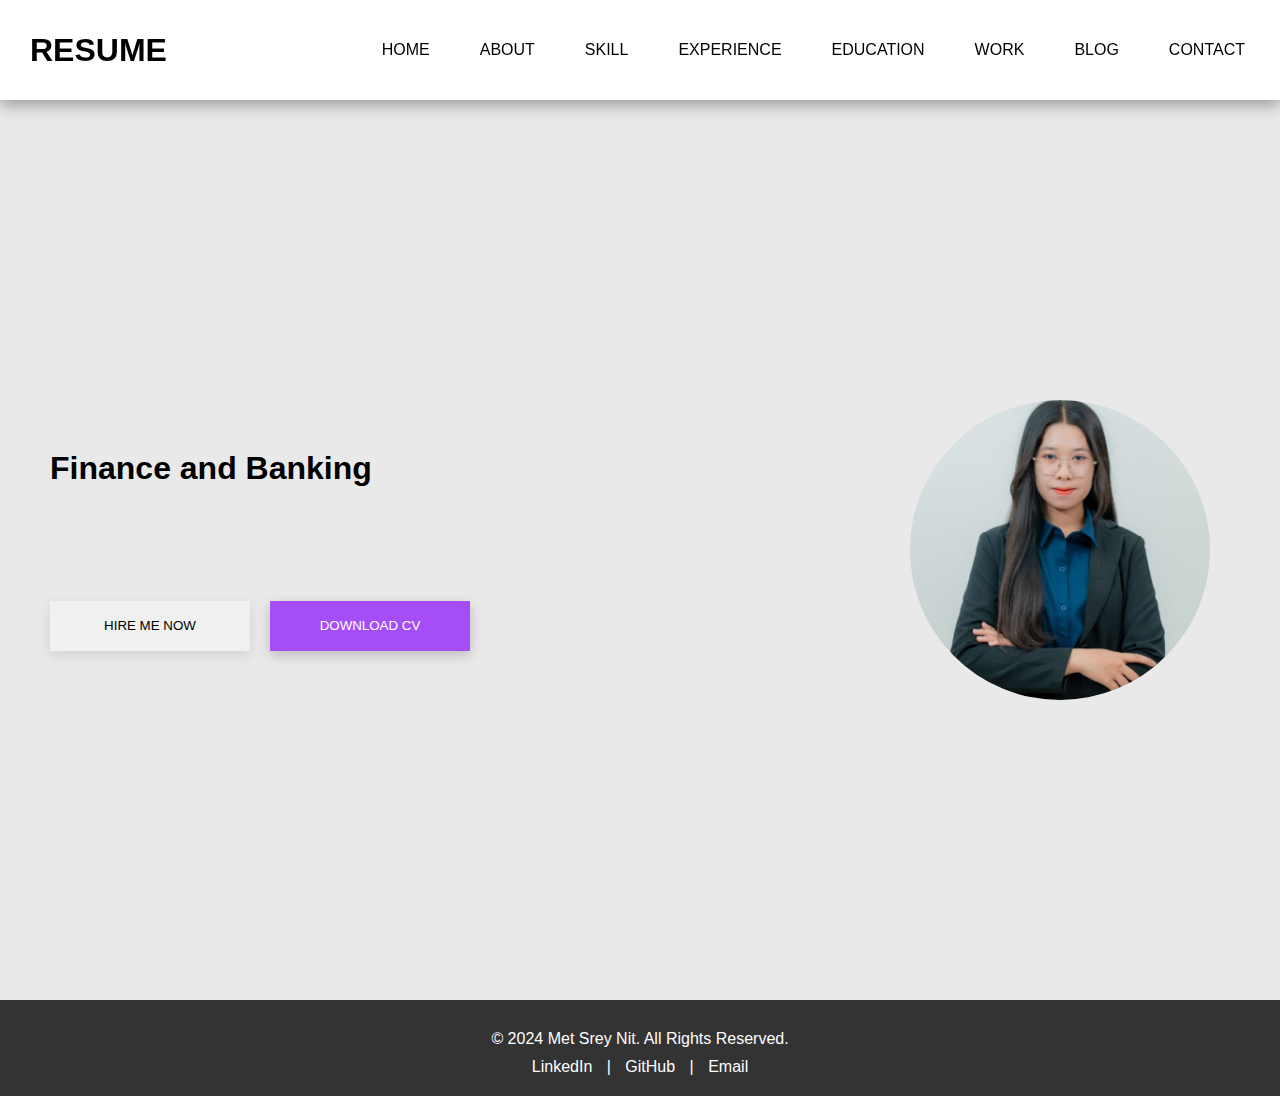
==== index.html @ fba0e5f8 "Update code" ====
<!DOCTYPE html>
<html lang="en">
  <head>
    <meta charset="UTF-8" />
    <meta name="viewport" content="width=device-width, initial-scale=1.0" />
    <title>Resume</title>
    <link rel="stylesheet" href="styles.css" />
    <link rel="stylesheet" href="Style/about.css" />
    <script src="https://code.jquery.com/jquery-3.6.0.min.js"></script>
  </head>
  <body>
    <div class="nav-bar">
      <h1>RESUME</h1>
      <!-- Menu Icon for Mobile -->
      <div class="menu-icon" id="menu-icon">&#9776;</div>
      <!-- Navbar List -->
      <ul class="nav-list">
        <li id="homelink">HOME</li>
        <li id="aboutlink">ABOUT</li>
        <li id="skilllink">SKILL</li>
        <li id="exlink">EXPERIENCE</li>
        <li id="edlink">EDUCATION</li>
        <li id="worklink">WORK</li>
        <li id="bloglink">BLOG</li>
        <li id="contactlink">CONTACT</li>
      </ul>
    </div>

    <div id="content"></div>

    <!-- Footer Container for dynamic loading -->
    <div id="footer-container"></div>

    <script src="index.js"></script>
  </body>
</html>
---- styles.css ----
/* Global Reset */
* {
  margin: 0;
  padding: 0;
  box-sizing: border-box;
}

/* Body */
body {
  font-family: Arial, sans-serif;
  background-color: #f4f4f4;
  display: flex;
  flex-direction: column;
  min-height: 100vh; /* Full viewport height */
}

/* Navbar */
.nav-bar {
  display: flex;
  align-items: center;
  justify-content: space-between;
  width: 100%;
  padding: 0 20px;
  height: 100px;
  background-color: #fff;
  box-shadow: rgba(0, 0, 0, 0.35) 0px 5px 15px;
  position: sticky;
  top: 0;
  z-index: 1000;
}

.nav-bar h1 {
  color: black;
  margin-left: 10px;
}

.menu-icon {
  display: block;
  font-size: 30px;
  cursor: pointer;
  position: absolute;
  left: 20px;
}

.nav-list {
  display: flex;
  gap: 20px;
  list-style: none;
}

.nav-list li {
  padding: 10px 15px;
  cursor: pointer;
  position: relative;
  color: black;
}

.nav-list li::after {
  content: "";
  position: absolute;
  background-color: hotpink;
  height: 3px;
  width: 0;
  left: 0;
  bottom: -5px;
  transition: width 0.3s ease;
}

.nav-list li:hover::after {
  width: 100%;
}

/* Menu Icon for Mobile */
.menu-icon {
  display: none;
  font-size: 30px;
  cursor: pointer;
  float: right;
}

/* Footer */
footer {
  background-color: #333;
  color: white;
  padding: 20px;
  text-align: center;
  width: 100%;
  position: sticky;
  bottom: 0;
  left: 0;
}

.footer-content {
  max-width: 1200px;
  margin: 0 auto;
}

footer p {
  margin: 10px 0;
}

.social-links a {
  color: white;
  text-decoration: none;
  margin: 0 10px;
}

.social-links a:hover {
  text-decoration: underline;
}

/* Home Section */
.home-body {
  width: 100vw;
  background-color: rgb(233, 233, 234);
  padding: 50px;
  display: flex;
  justify-content: center;
  align-items: center;
  flex-wrap: wrap;
  gap: 20px;
  height: 100vh;
}

/* Title Container */
.title-con {
  flex: 1;
  padding-right: 40px;
  display: flex;
  flex-direction: column;
  justify-content: center;
  gap: 20px;
}

/* h2 with Left to Right Animation */
h2 {
  font-size: 18px;
  line-height: 1.5;
  color: #555;
  opacity: 0; /* Start with opacity 0 for animation effect */
  animation: slideInFromLeft 2s ease-out forwards; /* Apply slideInFromLeft animation */
}

/* Keyframe Animation for Left to Right */
@keyframes slideInFromLeft {
  from {
    opacity: 0;
    transform: translateX(-100%); /* Start from off-screen to the left */
  }
  to {
    opacity: 1;
    transform: translateX(0); /* End at the original position */
  }
}

.btn-con {
  display: flex;
  gap: 20px;
  margin-top: 20px;
}

#btn-hire,
#btn-download {
  width: 200px;
  height: 50px;
  box-shadow: rgba(0, 0, 0, 0.1) 0px 4px 12px;
  border: none;
  cursor: pointer;
}

#btn-hire {
  background-color: #f0f0f0;
}

#btn-download {
  background-color: rgb(165, 78, 247);
  color: white;
}

/* Image Container */
.img-con {
  width: 300px;
  height: 300px;
  overflow: hidden;
  border-radius: 50%;
  flex-shrink: 0;
  animation: zoomInOut 3s ease-in-out infinite; /* Apply zoomInOut animation */
}

/* Image Zoom-in and Zoom-out Animation */
@keyframes zoomInOut {
  0% {
    transform: scale(1); /* Normal size */
  }
  50% {
    transform: scale(1.2); /* Zoom in to 1.2 times the original size */
  }
  100% {
    transform: scale(1); /* Zoom back to normal size */
  }
}

.img-con > img {
  width: 100%;
  height: 100%;
  object-fit: cover;
}

/* Clearfix */
.home-body::after {
  content: "";
  display: block;
  clear: both;
}

/* Responsive Design */
@media (max-width: 1024px) {
  .menu-icon {
    display: block;
  }

  .nav-list {
    display: none;
    flex-direction: column;
    position: absolute;
    top: 100px;
    width: 100%;
    background-color: white;
    box-shadow: rgba(0, 0, 0, 0.35) 0px 5px 15px;
  }

  .nav-list.show {
    display: flex;
  }

  .nav-list li {
    padding: 15px;
    width: 100%;
    text-align: center;
  }

  .home-body {
    flex-direction: column;
    padding: 20px;
  }

  .title-con {
    width: 100%;
    text-align: center;
  }

  .img-con {
    margin-top: 20px;
    width: 200px;
    height: 200px;
  }

  #btn-hire,
  #btn-download {
    width: 180px;
    height: 45px;
  }
}

/* Adjustments for screen 430px width */
@media (max-width: 430px) {
  .nav-bar {
    flex-direction: column;
    align-items: center;
    padding: 10px;
  }

  .nav-list {
    flex-direction: column;
    align-items: center;
    gap: 15px;
    display: none;
  }

  .home-body {
    flex-direction: column;
    padding: 15px;
    display: flex;
    justify-content: center;
    align-items: center;
    width: 100vw;
  }

  .title-con {
    width: 100%;
    text-align: center;
    margin-bottom: 20px;
  }

  .img-con {
    margin-top: 20px;
    width: 150px;
    height: 150px;
  }

  .btn-con {
    display: flex;
    gap: 20px;
    margin-top: 20px;
    width: 100%;
    justify-content: center;
  }

  #btn-hire,
  #btn-download {
    width: 150px;
    height: 40px;
  }

  h1 {
    font-size: 24px;
  }

  h2 {
    font-size: 12px;
  }

  .nav-list li::after {
    display: none;
  }
}

/* About Section */
.about-body {
  width: 100vw;
  background-color: rgb(58, 58, 153);
  display: flex;
  justify-content: center;
  align-items: center;
  padding: 20px;
  box-sizing: border-box;
  margin: 10px;
}

.img-nit {
  width: 500px;
  height: 500px;
  overflow: hidden;
  display: flex;
  justify-content: center;
  align-items: center;
  margin: 30px;
}

.img-nit > img {
  width: 100%;
  height: 100%;
  object-fit: cover;
}
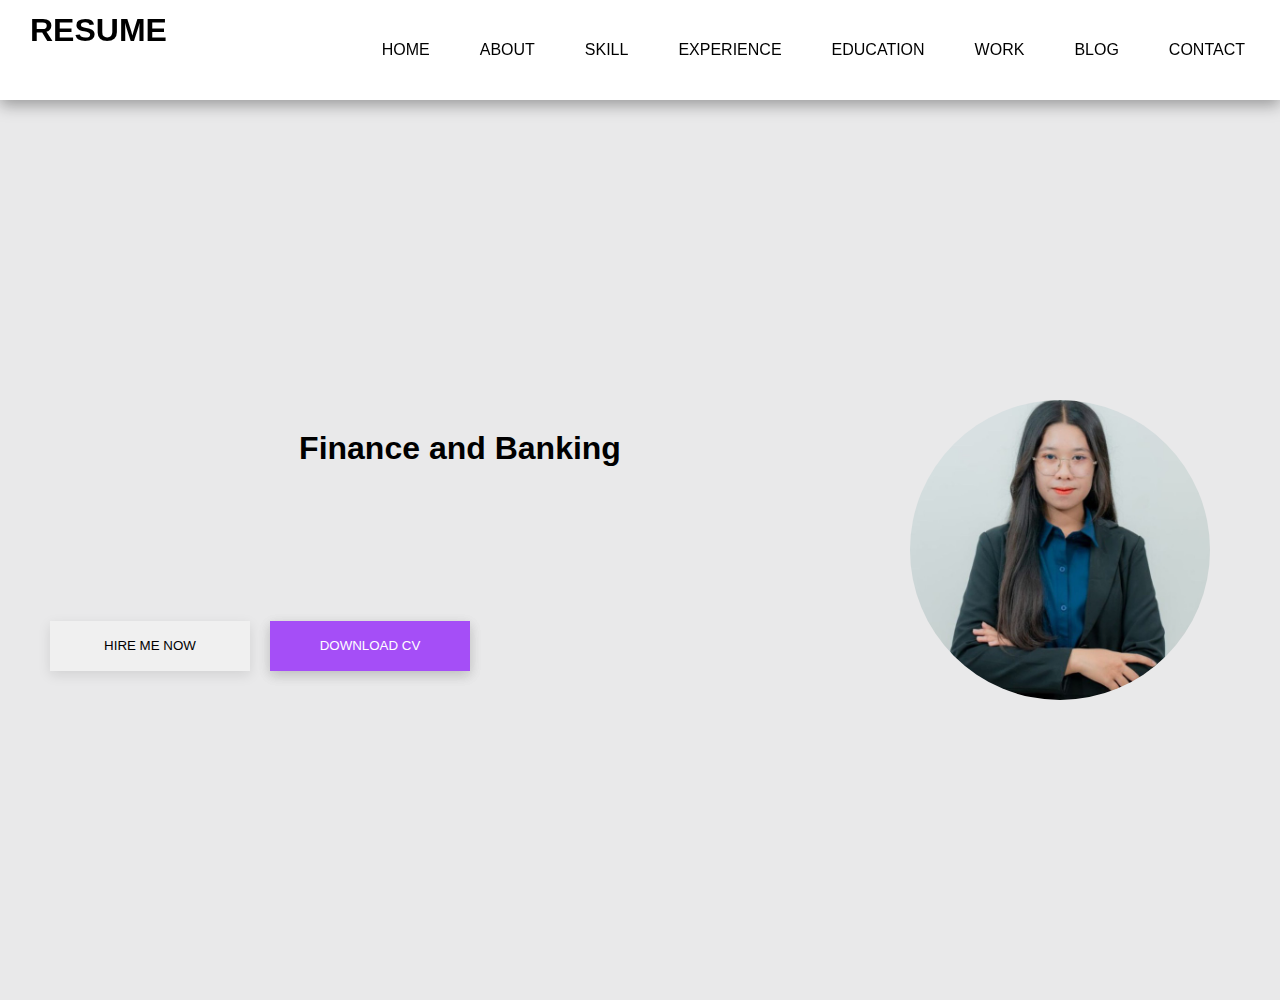
==== commit d0d7d7f7: "New CSS" ====
--- a/index.html
+++ b/index.html
@@ -6,6 +6,7 @@
     <title>Resume</title>
     <link rel="stylesheet" href="styles.css" />
     <link rel="stylesheet" href="Style/about.css" />
+    <link rel="stylesheet" href="Style/skill.css" />
     <script src="https://code.jquery.com/jquery-3.6.0.min.js"></script>
   </head>
   <body>
--- a/styles.css
+++ b/styles.css
@@ -28,26 +28,7 @@
   top: 0;
   z-index: 1000;
 }
-
-.nav-bar h1 {
-  color: black;
-  margin-left: 10px;
-}
-
-.menu-icon {
-  display: block;
-  font-size: 30px;
-  cursor: pointer;
-  position: absolute;
-  left: 20px;
-}
-
-.nav-list {
-  display: flex;
-  gap: 20px;
-  list-style: none;
-}
-
+/* Active and Hover Link Underline */
 .nav-list li {
   padding: 10px 15px;
   cursor: pointer;
@@ -66,16 +47,55 @@
   transition: width 0.3s ease;
 }
 
+/* Hover Effect */
 .nav-list li:hover::after {
   width: 100%;
 }
 
-/* Menu Icon for Mobile */
+/* Active Link - keeps underline visible */
+.nav-list li.active::after {
+  width: 100%;
+}
+
+.nav-bar h1 {
+  color: black;
+  margin-left: 10px;
+}
+
 .menu-icon {
   display: none;
   font-size: 30px;
   cursor: pointer;
-  float: right;
+  position: absolute;
+  left: 20px;
+}
+
+.nav-list {
+  display: flex;
+  gap: 20px;
+  list-style: none;
+}
+
+.nav-list li {
+  padding: 10px 15px;
+  cursor: pointer;
+  position: relative;
+  color: black;
+}
+
+.nav-list li::after {
+  content: "";
+  position: absolute;
+  background-color: hotpink;
+  height: 3px;
+  width: 0;
+  left: 0;
+  bottom: -5px;
+  transition: width 0.3s ease;
+}
+
+.nav-list li:hover::after {
+  width: 100%;
 }
 
 /* Footer */
@@ -117,12 +137,15 @@
   display: flex;
   justify-content: center;
   align-items: center;
-  flex-wrap: wrap;
   gap: 20px;
-  height: 100vh;
-}
-
-/* Title Container */
+  min-height: 100vh; /* Ensure full height of viewport */
+}
+
+.body-con {
+  display: flex;
+  flex-direction: row; /* Default direction for larger screens */
+}
+
 .title-con {
   flex: 1;
   padding-right: 40px;
@@ -132,24 +155,22 @@
   gap: 20px;
 }
 
-/* h2 with Left to Right Animation */
 h2 {
   font-size: 18px;
   line-height: 1.5;
   color: #555;
-  opacity: 0; /* Start with opacity 0 for animation effect */
-  animation: slideInFromLeft 2s ease-out forwards; /* Apply slideInFromLeft animation */
-}
-
-/* Keyframe Animation for Left to Right */
+  opacity: 0;
+  animation: slideInFromLeft 2s ease-out forwards;
+}
+
 @keyframes slideInFromLeft {
   from {
     opacity: 0;
-    transform: translateX(-100%); /* Start from off-screen to the left */
+    transform: translateX(-100%);
   }
   to {
     opacity: 1;
-    transform: translateX(0); /* End at the original position */
+    transform: translateX(0);
   }
 }
 
@@ -177,26 +198,24 @@
   color: white;
 }
 
-/* Image Container */
 .img-con {
   width: 300px;
   height: 300px;
   overflow: hidden;
   border-radius: 50%;
   flex-shrink: 0;
-  animation: zoomInOut 3s ease-in-out infinite; /* Apply zoomInOut animation */
-}
-
-/* Image Zoom-in and Zoom-out Animation */
+  animation: zoomInOut 3s ease-in-out infinite;
+}
+
 @keyframes zoomInOut {
   0% {
-    transform: scale(1); /* Normal size */
+    transform: scale(1);
   }
   50% {
-    transform: scale(1.2); /* Zoom in to 1.2 times the original size */
+    transform: scale(1.2);
   }
   100% {
-    transform: scale(1); /* Zoom back to normal size */
+    transform: scale(1);
   }
 }
 
@@ -215,6 +234,7 @@
 
 /* Responsive Design */
 @media (max-width: 1024px) {
+  /* Navbar for smaller screens */
   .menu-icon {
     display: block;
   }
@@ -244,15 +264,15 @@
     padding: 20px;
   }
 
-  .title-con {
-    width: 100%;
-    text-align: center;
+  .body-con {
+    flex-direction: column-reverse;
   }
 
   .img-con {
-    margin-top: 20px;
-    width: 200px;
-    height: 200px;
+    width: 250px;
+    height: 250px;
+    margin-left: 30px;
+    margin-bottom: 50px;
   }
 
   #btn-hire,
@@ -262,7 +282,37 @@
   }
 }
 
-/* Adjustments for screen 430px width */
+@media (max-width: 768px) {
+  .home-body {
+    padding: 10px;
+  }
+
+  .title-con {
+    width: 100%;
+    text-align: center;
+  }
+
+  .btn-con {
+    width: 100%;
+    justify-content: center;
+  }
+
+  .img-con {
+    width: 200px;
+    height: 200px;
+  }
+
+  h2 {
+    font-size: 16px;
+  }
+
+  #btn-hire,
+  #btn-download {
+    width: 160px;
+    height: 40px;
+  }
+}
+
 @media (max-width: 430px) {
   .nav-bar {
     flex-direction: column;
@@ -279,23 +329,30 @@
 
   .home-body {
     flex-direction: column;
-    padding: 15px;
-    display: flex;
     justify-content: center;
     align-items: center;
     width: 100vw;
   }
 
+  .body-con {
+    flex-direction: column-reverse;
+  }
+
   .title-con {
-    width: 100%;
+    width: 100vw;
     text-align: center;
     margin-bottom: 20px;
+    display: flex;
+    justify-content: center;
+    padding: 10px;
   }
 
   .img-con {
-    margin-top: 20px;
-    width: 150px;
-    height: 150px;
+    width: 250px;
+    height: 250px;
+    margin-left: auto;
+    margin-right: auto;
+    margin-bottom: 50px;
   }
 
   .btn-con {
@@ -325,30 +382,10 @@
   }
 }
 
-/* About Section */
-.about-body {
-  width: 100vw;
-  background-color: rgb(58, 58, 153);
-  display: flex;
-  justify-content: center;
-  align-items: center;
-  padding: 20px;
-  box-sizing: border-box;
-  margin: 10px;
-}
-
-.img-nit {
-  width: 500px;
-  height: 500px;
-  overflow: hidden;
-  display: flex;
-  justify-content: center;
-  align-items: center;
-  margin: 30px;
-}
-
-.img-nit > img {
-  width: 100%;
-  height: 100%;
-  object-fit: cover;
-}
+/* Smooth Scroll */
+html {
+  scroll-behavior: smooth;
+}
+/* ABout */
+
+/* End */
--- a/Style/about.css
+++ b/Style/about.css
@@ -0,0 +1,208 @@
+.about-body {
+  width: 100%;
+  background-color: rgb(233, 233, 234);
+  min-height: 100vh;
+  padding: 10px; /* Adds padding for better spacing on mobile */
+}
+
+.content-about {
+  width: 100%;
+  display: grid;
+  grid-template-columns: repeat(2, 1fr);
+  padding: 10px;
+  gap: 10px;
+}
+#nit-dob {
+  display: none;
+}
+.img-nit {
+  width: 100%;
+  max-width: 500px; /* Limits image width on larger screens */
+  height: auto; /* Maintains aspect ratio */
+}
+
+.img-nit > img {
+  width: 100%;
+  height: 100%;
+  object-fit: cover;
+  border-radius: 10px;
+}
+
+.Info-content {
+  display: flex;
+  flex-direction: column;
+  width: 100%;
+}
+
+.title-about,
+.title-bar {
+  font-size: 1rem; /* Relative font size for better scaling */
+}
+
+.title-bar {
+  width: 100%;
+  display: flex;
+  height: 100px;
+  justify-content: center;
+  align-items: center;
+  text-align: center;
+  gap: 5px;
+}
+.title-bar > span {
+  width: 200px;
+}
+.line {
+  width: 50%; /* Flexible width */
+  max-width: 200px;
+  height: 5px;
+  background-color: black;
+}
+
+.content-bar {
+  width: 100%;
+  padding: 10px;
+  gap: 10px;
+  display: flex;
+  flex-direction: column;
+  /* background-color: pink; */
+  justify-content: center;
+}
+
+.con-detail {
+  display: flex;
+  justify-content: center;
+  width: 100%;
+  /* background-color: aqua; */
+}
+
+.sign {
+  width: 50%;
+  max-width: 100px;
+  text-align: center;
+}
+
+.title-name {
+  width: 50%;
+  max-width: 300px;
+}
+
+.title-detail {
+  width: 100%;
+}
+.year-color {
+  color: #1fcce7;
+}
+.my-work {
+  width: 100%;
+  /* background-color: yellow; */
+}
+.title-work {
+  text-align: center;
+  font-size: 2rem;
+  margin-top: 15px;
+  margin-bottom: 15px;
+}
+.con-image {
+  width: 100%;
+  /* background-color: aqua; */
+  height: 100%;
+  display: grid;
+  grid-template-columns: repeat(3, 1fr);
+  justify-content: center;
+  gap: 5px;
+  margin-bottom: 10px;
+}
+.box {
+  width: 100%;
+  height: 400px;
+  /* background-color: #1fcce7; */
+}
+.box {
+  position: relative;
+  overflow: hidden;
+  border-radius: 30px;
+}
+
+.box::after {
+  content: "";
+  position: absolute;
+  top: 50%;
+  left: 50%;
+  width: 200%;
+  height: 200%;
+  background: rgba(255, 255, 255, 0.3);
+  border-radius: 50%;
+  transform: translate(-50%, -50%) scale(0);
+  transition: transform 0.4s ease;
+}
+
+.box:hover::after {
+  transform: translate(-50%, -50%) scale(1);
+}
+
+.box > img {
+  width: 100%;
+  height: 100%;
+  object-fit: fill;
+}
+
+@media (max-width: 740px) {
+  .content-about {
+    display: flex;
+    flex-direction: column;
+  }
+
+  .img-nit {
+    width: 100%;
+    max-width: 300px;
+    height: auto;
+    margin-left: auto;
+    margin-right: auto;
+  }
+  #nit-stand {
+    display: none;
+  }
+  #nit-dob {
+    display: block;
+  }
+
+  .title-about,
+  .title-bar {
+    font-size: 12px;
+    text-align: center;
+  }
+
+  #detail-about {
+    font-size: 0.9rem;
+  }
+
+  .title-name,
+  .title-detail {
+    font-size: 0.8rem;
+    width: 100%;
+  }
+
+  .line {
+    width: 50%;
+    max-width: 100px;
+    height: 2px;
+  }
+
+  .con-detail {
+    width: 100%;
+    flex-direction: row;
+    align-items: flex-start;
+  }
+  .con-image {
+    display: flex;
+    flex-direction: column;
+    gap: 20px;
+  }
+  .box {
+    width: 100%;
+    height: 350px;
+  }
+  .box::after {
+    display: none;
+  }
+}
--- a/Style/skill.css
+++ b/Style/skill.css
@@ -0,0 +1,122 @@
+/* Reset some default styles */
+body {
+  font-family: Arial, sans-serif;
+  margin: 0;
+  padding: 0;
+  background-color: #f4f4f4;
+}
+
+.container {
+  width: 80%;
+  margin: 50px auto;
+}
+
+h1 {
+  text-align: center;
+  margin-bottom: 40px;
+}
+
+.section-title {
+  font-size: 24px;
+  font-weight: bold;
+  margin-bottom: 20px;
+  color: #333;
+}
+
+.skills-container {
+  display: grid;
+  grid-template-columns: repeat(2, 1fr); /* Two columns */
+  gap: 30px;
+  margin-bottom: 40px;
+}
+
+.skill-section {
+  background-color: #fff;
+  padding: 20px;
+  border-radius: 10px;
+  box-shadow: 0 4px 8px rgba(0, 0, 0, 0.1);
+}
+
+.skill-label {
+  font-size: 18px;
+  font-weight: bold;
+}
+
+.progress {
+  width: 100%;
+  background-color: #e0e0e0;
+  border-radius: 10px;
+  overflow: hidden;
+}
+
+.progress-bar {
+  height: 25px;
+  text-align: center;
+  line-height: 25px;
+  color: white;
+  font-weight: bold;
+  width: 0%; /* Initially set to 0% */
+  transition: width 1s ease-out; /* Smooth transition for the progress */
+}
+
+/* Microsoft Office Skills */
+.word {
+  background-color: #2c5894;
+}
+
+.excel {
+  background-color: #17a676;
+}
+
+.powerpoint {
+  background-color: #d9534f;
+}
+
+/* Soft Skills */
+.communication {
+  background-color: #5bc0de;
+}
+
+.teamwork {
+  background-color: #f0ad4e;
+}
+
+.problem-solving {
+  background-color: #d9534f;
+}
+
+/* Languages */
+.khmer {
+  background-color: #ff5722;
+}
+
+.english {
+  background-color: #3f51b5;
+}
+
+/* Responsive Styles with max-width: 740px */
+@media (max-width: 740px) {
+  .skills-container {
+    grid-template-columns: 1fr; /* Stack skills in a single column */
+  }
+
+  .section-title {
+    font-size: 20px; /* Adjust font size of section title */
+  }
+
+  .skill-label {
+    font-size: 16px; /* Adjust skill label font size */
+  }
+
+  .container {
+    width: 90%; /* Make the container 90% width on smaller screens */
+  }
+
+  h1 {
+    font-size: 28px; /* Adjust font size of the heading */
+  }
+
+  .progress-bar {
+    height: 20px; /* Smaller progress bar height */
+  }
+}
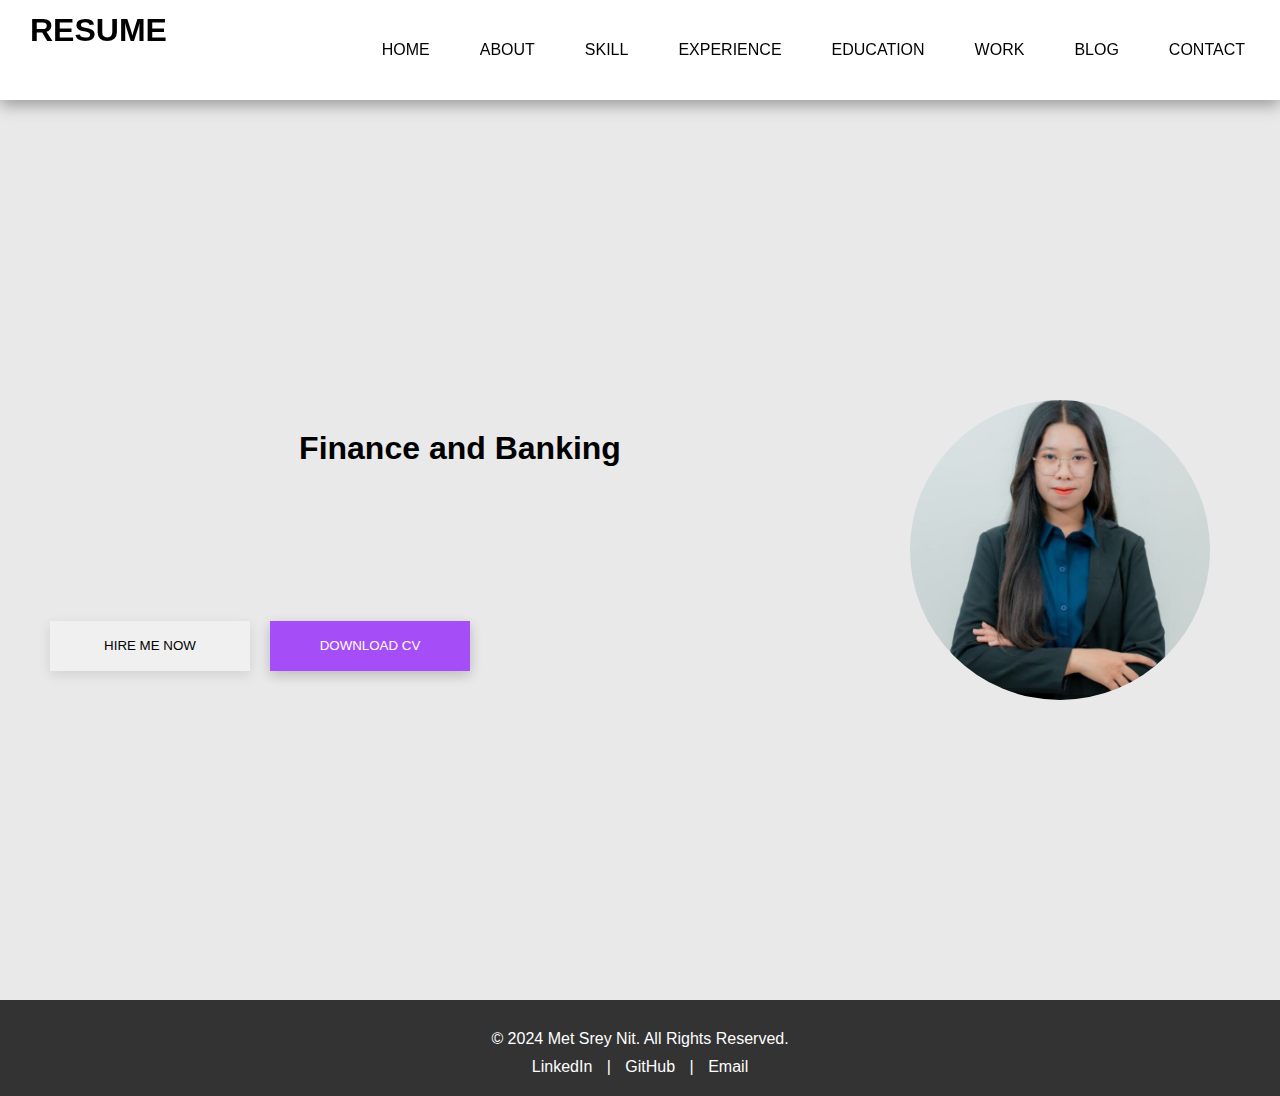
==== commit c5de5ca9: "Experience Work" ====
--- a/index.html
+++ b/index.html
@@ -7,6 +7,7 @@
     <link rel="stylesheet" href="styles.css" />
     <link rel="stylesheet" href="Style/about.css" />
     <link rel="stylesheet" href="Style/skill.css" />
+    <link rel="stylesheet" href="Style/experience.css" />
     <script src="https://code.jquery.com/jquery-3.6.0.min.js"></script>
   </head>
   <body>
--- a/Style/experience.css
+++ b/Style/experience.css
@@ -0,0 +1,119 @@
+.body-exper {
+  width: 100%;
+  padding: 20px;
+  min-height: 100vh;
+}
+
+header h1 {
+  text-align: center;
+  color: #333;
+  margin-bottom: 20px;
+  font-size: 32px;
+  overflow: hidden;
+  white-space: nowrap;
+  border-right: 2px solid #333;
+  animation: typewriter 3s steps(15) 1s forwards, blink 0.5s step-end infinite;
+}
+
+@keyframes typewriter {
+  from {
+    width: 0;
+  }
+  to {
+    width: 100%;
+  }
+}
+
+@keyframes blink {
+  50% {
+    border-color: transparent;
+  }
+}
+
+/* Experience Grid */
+.experience-grid {
+  display: grid;
+  grid-template-columns: repeat(2, 1fr);
+  gap: 20px;
+  margin-top: 50px;
+}
+
+.experience {
+  background: #fff;
+  border: 1px solid #ddd;
+  border-radius: 8px;
+  padding: 20px;
+  box-shadow: 0 2px 5px rgba(0, 0, 0, 0.1);
+  transition: transform 0.3s, box-shadow 0.3s;
+  display: flex;
+  flex-direction: column;
+  justify-content: space-between;
+}
+
+.experience:hover {
+  transform: translateY(-5px);
+  box-shadow: 0 4px 10px rgba(0, 0, 0, 0.2);
+}
+
+.work-place {
+  font-size: 18px;
+  font-weight: bold;
+  color: #555;
+}
+
+.date-work {
+  font-size: 14px;
+  color: #888;
+  margin-left: 10px;
+}
+
+.list-point {
+  margin: 5px 0;
+  font-size: 16px;
+  color: #555;
+}
+
+.experience p {
+  font-size: 14px;
+  color: #666;
+  margin-top: 10px;
+}
+
+.experience-img {
+  width: 100%;
+  height: 150px;
+  object-fit: fill;
+  border-radius: 6px;
+  margin-top: 10px;
+}
+
+/* Responsive Design */
+@media (max-width: 768px) {
+  .experience-grid {
+    grid-template-columns: 1fr;
+  }
+
+  header h1 {
+    font-size: 24px;
+  }
+
+  .work-place {
+    font-size: 16px;
+  }
+
+  .date-work {
+    font-size: 12px;
+  }
+
+  .list-point {
+    font-size: 14px;
+  }
+
+  .experience p {
+    font-size: 12px;
+  }
+
+  .experience-img {
+    height: 120px;
+  }
+}
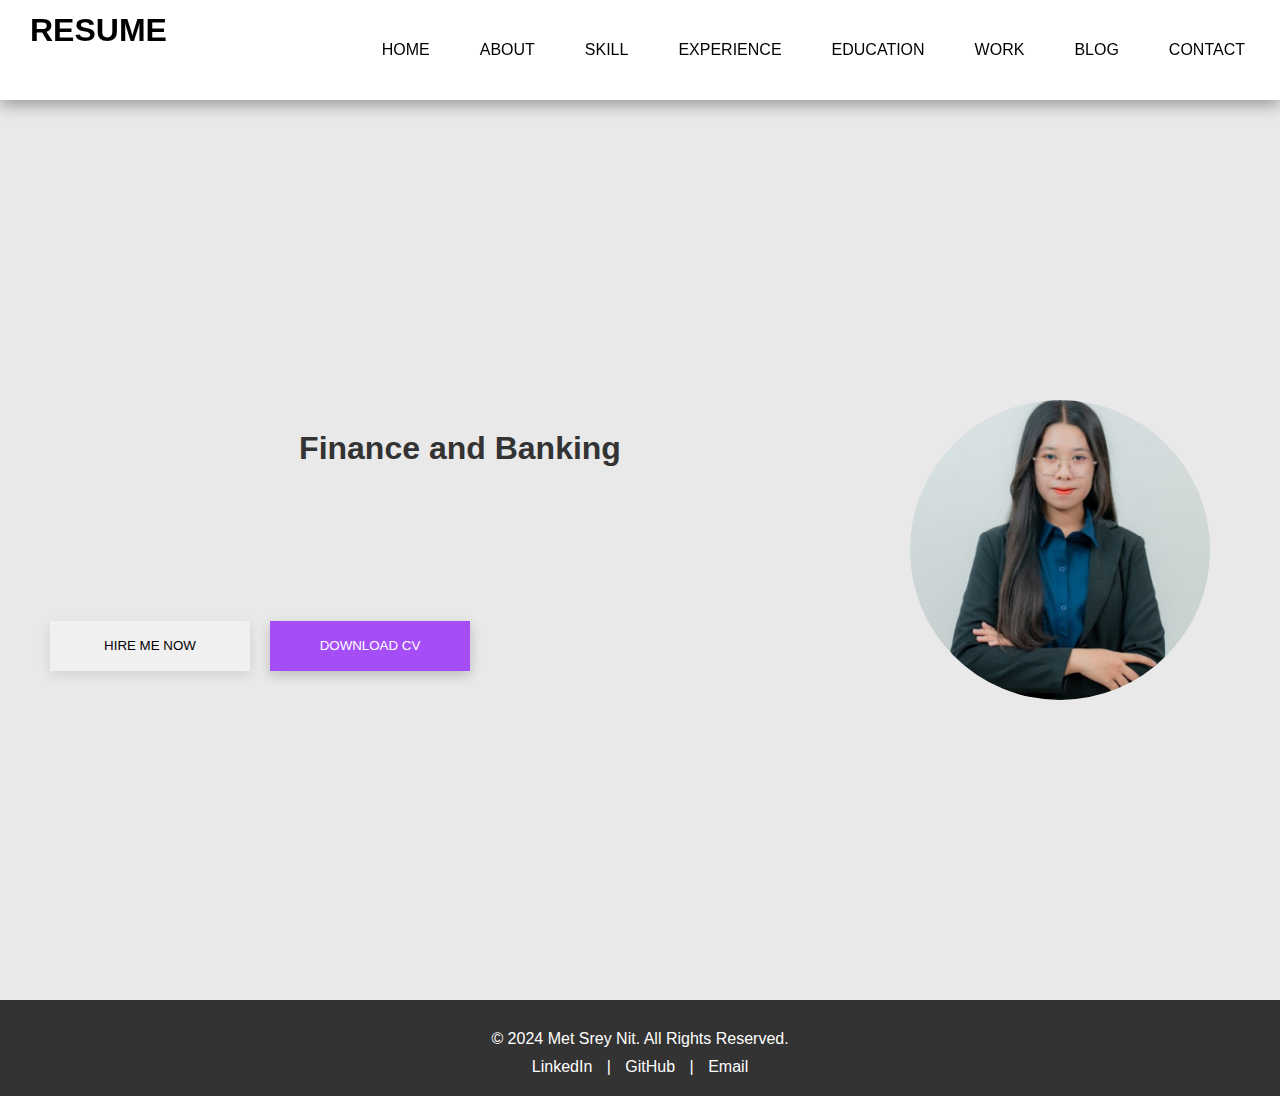
==== commit 56312e11: "Contact" ====
--- a/index.html
+++ b/index.html
@@ -8,8 +8,17 @@
     <link rel="stylesheet" href="Style/about.css" />
     <link rel="stylesheet" href="Style/skill.css" />
     <link rel="stylesheet" href="Style/experience.css" />
+    <link rel="stylesheet" href="Style/education.css" />
+    <link rel="stylesheet" href="Style/work.css" />
+    <link rel="stylesheet" href="Style/blog.css" />
+    <link rel="stylesheet" href="Style/contact.css" />
     <script src="https://code.jquery.com/jquery-3.6.0.min.js"></script>
+    <link
+      href="https://cdnjs.cloudflare.com/ajax/libs/font-awesome/6.0.0-beta3/css/all.min.css"
+      rel="stylesheet"
+    />
   </head>
+
   <body>
     <div class="nav-bar">
       <h1>RESUME</h1>
--- a/Style/skill.css
+++ b/Style/skill.css
@@ -1,11 +1,3 @@
-/* Reset some default styles */
-body {
-  font-family: Arial, sans-serif;
-  margin: 0;
-  padding: 0;
-  background-color: #f4f4f4;
-}
-
 .container {
   width: 80%;
   margin: 50px auto;
--- a/Style/education.css
+++ b/Style/education.css
@@ -0,0 +1,162 @@
+/* General styles */
+#my-edu {
+  text-align: center;
+  color: #333;
+  margin: 20px 0;
+  font-size: 36px;
+  animation: fadeIn 2s ease-in-out;
+}
+
+.education-container {
+  padding: 20px;
+  width: 80%;
+  margin: 0 auto;
+}
+
+/* Timeline styles */
+.education-timeline {
+  position: relative;
+  margin: 40px 0;
+  padding-left: 20px;
+  border-left: 3px solid #0078d7;
+}
+
+.education-item {
+  position: relative;
+  margin-bottom: 40px;
+  display: flex;
+  align-items: flex-start;
+  gap: 20px;
+}
+
+.education-item:last-child {
+  margin-bottom: 0;
+}
+
+.circle {
+  position: absolute;
+  left: -12px;
+  top: 20px;
+  width: 20px;
+  height: 20px;
+  background-color: #0078d7;
+  border-radius: 50%;
+  animation: bounceIn 1s ease-in-out;
+  margin: 10px;
+}
+
+.content {
+  margin-left: 40px;
+  flex: 1;
+  padding: 10px; /* Added padding to give space around content */
+}
+
+.content h2 {
+  font-size: 20px;
+  color: #333;
+  margin-bottom: 10px; /* Space between title and paragraph */
+}
+
+.content p {
+  font-size: 16px;
+  color: #555;
+  margin-bottom: 5px; /* Space between paragraphs */
+}
+
+.content span {
+  display: block;
+  margin-top: 5px;
+  font-size: 14px;
+  color: #777;
+}
+
+/* Image styles */
+.image {
+  flex: 1;
+  display: flex;
+  justify-content: center;
+  align-items: center;
+}
+
+.image img {
+  width: 100%;
+  max-width: 150px;
+  border-radius: 10px;
+  object-fit: cover;
+  box-shadow: rgba(0, 0, 0, 0.2) 0px 4px 6px;
+  margin-bottom: 10px; /* Space below image */
+}
+
+/* Animations */
+@keyframes fadeIn {
+  from {
+    opacity: 0;
+    transform: translateY(-20px);
+  }
+  to {
+    opacity: 1;
+    transform: translateY(0);
+  }
+}
+
+@keyframes bounceIn {
+  0%,
+  100% {
+    transform: scale(1);
+  }
+  50% {
+    transform: scale(1.2);
+  }
+}
+
+/* Responsive Design */
+@media (max-width: 740px) {
+  #my-edu {
+    font-size: 1rem; /* Adjust font size for smaller screens */
+  }
+
+  .education-container {
+    width: 100%; /* Make container width more flexible */
+  }
+
+  .education-item {
+    flex-direction: column;
+    align-items: center;
+    gap: 20px; /* Reduce gap between items */
+  }
+
+  .content {
+    text-align: center;
+    margin-left: 0;
+    padding: 15px;
+  }
+  .content > h2 {
+    font-size: 12px;
+  }
+  .content > p {
+    font-size: 10px;
+  }
+  .content > span {
+    font-size: 8px;
+  }
+
+  .image img {
+    max-width: 120px;
+  }
+
+  .circle {
+    left: -10px; /* Adjust circle position */
+  }
+  .education-timeline {
+    border: none;
+  }
+}
+.work-image {
+  width: 100%;
+  overflow: hidden;
+}
+.work-image > img {
+  width: 100%;
+  height: 100%;
+  object-fit: cover;
+}
--- a/Style/work.css
+++ b/Style/work.css
@@ -0,0 +1,166 @@
+.work-body {
+  width: 100vw;
+  min-height: 100vh;
+  display: flex;
+  justify-content: center;
+  flex-direction: column;
+  align-items: center;
+  padding: 20px;
+  opacity: 0;
+  animation: fadeIn 1.5s ease-in-out forwards; /* Fade in animation */
+}
+
+#work-experience h1 {
+  font-size: 36px;
+  text-align: center;
+  opacity: 0;
+  animation: slideIn 1s ease-out 0.5s forwards; /* Slide in from top */
+}
+
+/* Work Container Grid */
+.work-container {
+  width: 80%;
+  display: grid;
+  grid-template-columns: 2fr 1fr; /* Content takes more space than the image */
+  gap: 20px;
+  background-color: #fff;
+  padding: 20px;
+  border-radius: 12px;
+  box-shadow: rgba(0, 0, 0, 0.1) 0px 4px 12px;
+  opacity: 0;
+  animation: fadeInUp 1.5s ease-out 1s forwards; /* Fade in and slide up */
+}
+
+/* Work Content Styling */
+.work-content {
+  padding: 20px;
+  color: #333;
+  display: flex;
+  flex-direction: column;
+  gap: 20px;
+  opacity: 0;
+  animation: fadeInLeft 1s ease-out 1.5s forwards; /* Fade in from left */
+}
+
+.work-content span {
+  font-size: 24px;
+  font-weight: 600;
+  color: #0078d7;
+}
+
+.work-content p {
+  font-size: 18px;
+  margin: 5px 0;
+}
+
+.dates {
+  font-weight: 600;
+  font-size: 16px;
+  color: #777;
+  margin-bottom: 10px;
+}
+
+.work-content p:last-child {
+  font-size: 16px;
+  line-height: 1.5;
+  color: #555;
+}
+
+/* Image Styling */
+.work-image {
+  width: 100%;
+  overflow: hidden;
+  display: flex;
+  justify-content: center;
+  align-items: center;
+  opacity: 0;
+  animation: fadeInRight 1s ease-out 1.5s forwards; /* Fade in from right */
+}
+
+.work-image img {
+  width: 100%;
+  max-width: 300px; /* Ensure image doesn't stretch too much */
+  height: auto;
+  object-fit: cover;
+  border-radius: 10px;
+  box-shadow: rgba(0, 0, 0, 0.2) 0px 4px 6px;
+}
+
+/* Responsive Design for max-width 740px */
+@media (max-width: 740px) {
+  .work-image img {
+    max-width: 100%; /* Allow the image to resize within its column */
+    height: auto;
+  }
+
+  .work-container {
+    grid-template-columns: 1fr; /* Stack content and image vertically on small screens */
+    width: 100%;
+    background-color: transparent;
+    box-shadow: none;
+  }
+
+  .work-content {
+    font-size: 14px; /* Adjust font size for small screens */
+  }
+
+  #work-experience h1 {
+    font-size: 28px; /* Adjust heading size */
+  }
+}
+
+/* Responsive Design for smaller screens */
+
+/* Animation Keyframes */
+@keyframes fadeIn {
+  0% {
+    opacity: 0;
+  }
+  100% {
+    opacity: 1;
+  }
+}
+
+@keyframes fadeInUp {
+  0% {
+    opacity: 0;
+    transform: translateY(20px);
+  }
+  100% {
+    opacity: 1;
+    transform: translateY(0);
+  }
+}
+
+@keyframes slideIn {
+  0% {
+    opacity: 0;
+    transform: translateY(-30px);
+  }
+  100% {
+    opacity: 1;
+    transform: translateY(0);
+  }
+}
+
+@keyframes fadeInLeft {
+  0% {
+    opacity: 0;
+    transform: translateX(-30px);
+  }
+  100% {
+    opacity: 1;
+    transform: translateX(0);
+  }
+}
+
+@keyframes fadeInRight {
+  0% {
+    opacity: 0;
+    transform: translateX(30px);
+  }
+  100% {
+    opacity: 1;
+    transform: translateX(0);
+  }
+}
--- a/Style/blog.css
+++ b/Style/blog.css
@@ -0,0 +1,91 @@
+/* Blog Container with Grid Layout */
+.blog-container {
+  width: 80%;
+  margin: 0 auto;
+  padding: 20px;
+  display: grid;
+  grid-template-columns: 1fr 1fr; /* Two columns */
+  grid-template-rows: auto auto; /* Two rows */
+  gap: 20px; /* Space between grid items */
+}
+
+/* Blog Post */
+.blog-post {
+  background-color: #fff;
+  padding: 20px;
+  border-radius: 8px;
+  box-shadow: rgba(0, 0, 0, 0.1) 0px 4px 12px;
+}
+
+/* Title of the Blog */
+.title-blog {
+  font-size: 32px;
+  font-weight: bold;
+  color: #333;
+  margin-bottom: 15px;
+}
+
+/* Blog Content */
+.content-blog {
+  font-size: 18px;
+  color: #555;
+  line-height: 1.6;
+  margin-bottom: 20px;
+}
+
+/* Blog Image */
+.image-blog {
+  width: 100%;
+  height: 300px;
+  text-align: center;
+  overflow: hidden; /* Prevents image overflow when zooming */
+  border-radius: 8px;
+}
+
+.image-blog img {
+  width: 100%;
+  height: 100%;
+  max-width: 600px;
+  border-radius: 8px;
+  box-shadow: rgba(0, 0, 0, 0.1) 0px 4px 6px;
+  object-fit: cover;
+  transition: transform 0.3s ease, box-shadow 0.3s ease; /* Smooth transition */
+}
+
+/* Hover effect */
+.image-blog:hover img {
+  transform: scale(1.05); /* Zoom in the image */
+  box-shadow: rgba(0, 0, 0, 0.3) 0px 6px 12px; /* Enhance shadow on hover */
+}
+
+/* Responsive Design */
+@media (max-width: 1024px) {
+  .blog-container {
+    width: 90%;
+    grid-template-columns: 1fr; /* Stack columns on smaller screens */
+  }
+
+  .title-blog {
+    font-size: 28px;
+  }
+
+  .content-blog {
+    font-size: 16px;
+  }
+}
+
+@media (max-width: 740px) {
+  .blog-container {
+    width: 100%;
+    padding: 10px;
+    grid-template-columns: 1fr; /* Stack columns on very small screens */
+  }
+
+  .title-blog {
+    font-size: 24px;
+  }
+
+  .content-blog {
+    font-size: 14px;
+  }
+}
--- a/Style/contact.css
+++ b/Style/contact.css
@@ -0,0 +1,166 @@
+/* General Styles */
+body {
+  font-family: Arial, sans-serif;
+  margin: 0;
+  padding: 0;
+  background-color: #f4f7fc;
+  color: #333;
+}
+
+/* Contact Section */
+#contact-section {
+  display: flex;
+  justify-content: center;
+  align-items: flex-start;
+  min-height: 100vh;
+  padding: 20px;
+  flex-wrap: wrap; /* Allow wrapping on smaller screens */
+}
+
+/* Contact Container */
+.contact-container {
+  width: 100%;
+  max-width: 900px;
+  background-color: #fff;
+  padding: 20px;
+  border-radius: 10px;
+  box-shadow: rgba(0, 0, 0, 0.1) 0px 4px 12px;
+  display: grid;
+  grid-template-columns: 1fr; /* Stack content on smaller screens */
+  gap: 20px;
+}
+
+/* Contact Details */
+.contact-details h1 {
+  font-size: 32px;
+  font-weight: bold;
+  color: #0078d7;
+  margin-bottom: 15px;
+}
+
+.contact-details p {
+  font-size: 18px;
+  color: #555;
+  line-height: 1.6;
+  margin: 10px 0;
+  display: flex;
+  align-items: center;
+  gap: 15px;
+}
+
+.contact-details a {
+  text-decoration: none;
+  color: #0078d7;
+  font-weight: bold;
+}
+
+.contact-details a:hover {
+  color: #005bb5;
+  text-decoration: underline;
+}
+
+/* Icon Colors */
+.contact-details .fa-phone-alt {
+  color: #4caf50; /* Green for phone */
+}
+
+.contact-details .fa-envelope {
+  color: #ff5722; /* Orange for email */
+}
+
+.contact-details .fa-telegram {
+  color: #0088cc; /* Telegram blue */
+}
+
+.contact-details .fa-facebook {
+  color: #3b5998; /* Facebook blue */
+}
+
+.contact-details i {
+  font-size: 20px;
+}
+
+/* Contact Map */
+.contact-map h2 {
+  font-size: 24px;
+  color: #333;
+  margin-bottom: 10px;
+}
+
+.contact-map iframe {
+  border-radius: 10px;
+  box-shadow: rgba(0, 0, 0, 0.1) 0px 4px 12px;
+  width: 100%;
+  height: 300px;
+}
+
+/* Responsive Design */
+@media (max-width: 768px) {
+  .contact-container {
+    width: 100%;
+    padding: 10px;
+  }
+
+  .contact-details h1 {
+    font-size: 28px;
+  }
+
+  .contact-details p {
+    font-size: 16px;
+  }
+
+  .contact-map h2 {
+    font-size: 20px;
+  }
+
+  /* Adjust iframe for mobile */
+  .contact-map iframe {
+    height: 250px;
+  }
+
+  /* Adjust icon size on mobile */
+  .contact-details i {
+    font-size: 18px;
+  }
+
+  /* Adjust layout for smaller screens */
+  .contact-details {
+    text-align: left;
+  }
+
+  /* Ensure proper spacing between the contact details and map */
+  #contact-section {
+    justify-content: flex-start;
+  }
+}
+
+@media (max-width: 480px) {
+  .contact-details p {
+    font-size: 14px;
+    flex-direction: row;
+    align-items: flex-start;
+  }
+
+  .contact-details i {
+    margin-bottom: 5px;
+  }
+
+  /* Adjust iframe for smaller screens */
+  .contact-map iframe {
+    height: 400px;
+  }
+
+  .contact-map h2 {
+    font-size: 18px;
+  }
+
+  /* Contact details padding adjustment for small screens */
+  .contact-details {
+    padding: 10px;
+  }
+
+  /* Adjusting the contact container width */
+  .contact-container {
+    width: 100%;
+  }
+}
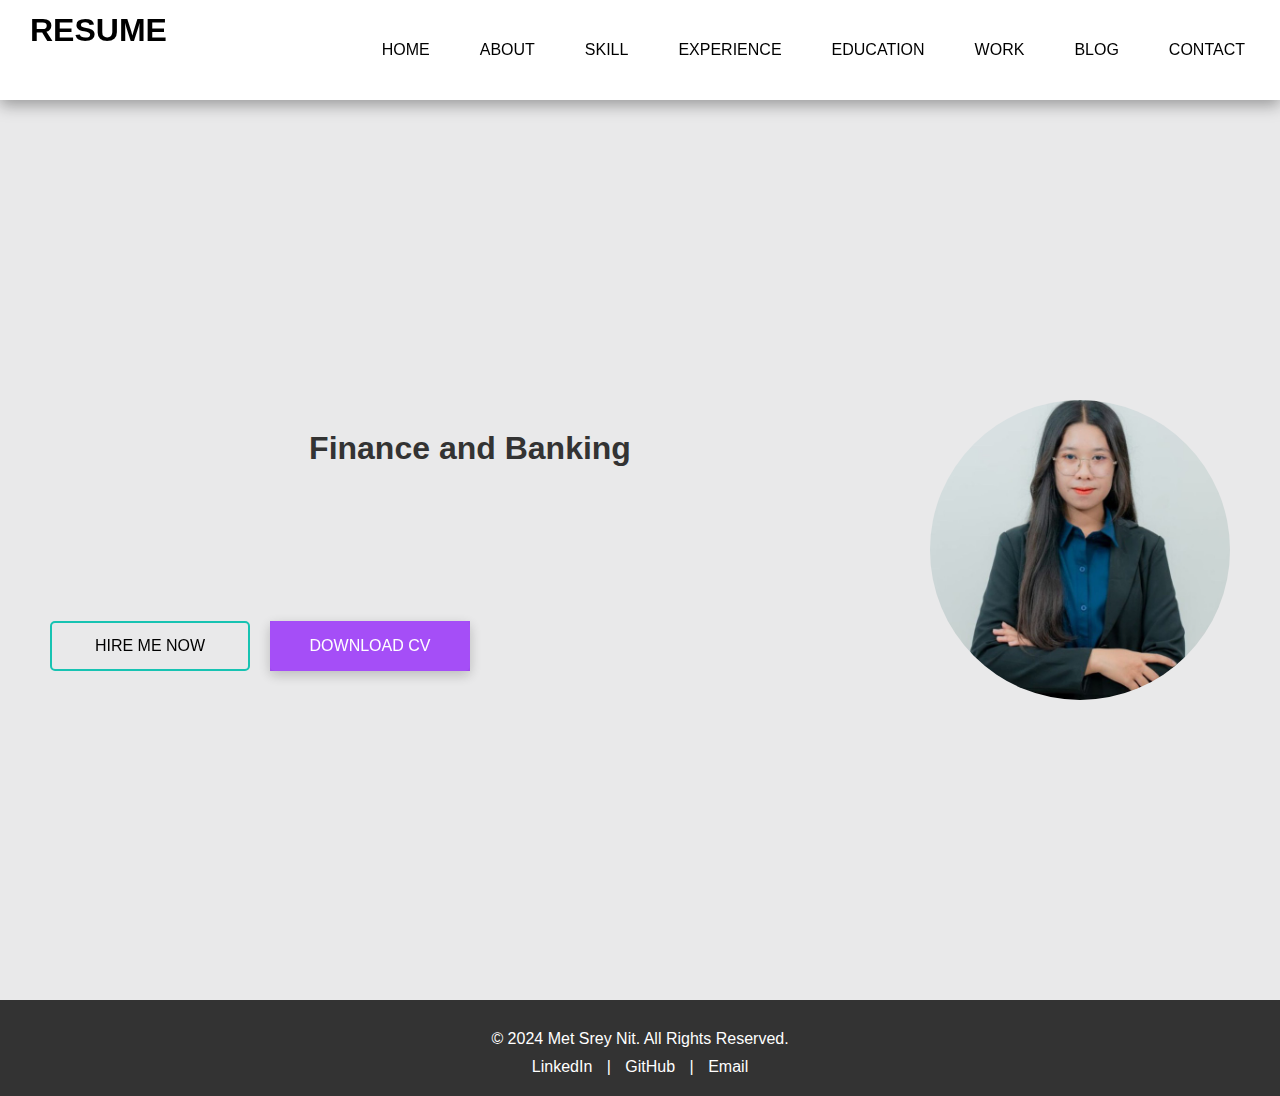
==== commit c5253743: "Final code" ====
--- a/index.html
+++ b/index.html
@@ -5,6 +5,7 @@
     <meta name="viewport" content="width=device-width, initial-scale=1.0" />
     <title>Resume</title>
     <link rel="stylesheet" href="styles.css" />
+    <link rel="stylesheet" href="Style/home.css" />
     <link rel="stylesheet" href="Style/about.css" />
     <link rel="stylesheet" href="Style/skill.css" />
     <link rel="stylesheet" href="Style/experience.css" />
--- a/styles.css
+++ b/styles.css
@@ -28,6 +28,7 @@
   top: 0;
   z-index: 1000;
 }
+
 /* Active and Hover Link Underline */
 .nav-list li {
   padding: 10px 15px;
@@ -129,109 +130,6 @@
   text-decoration: underline;
 }
 
-/* Home Section */
-.home-body {
-  width: 100vw;
-  background-color: rgb(233, 233, 234);
-  padding: 50px;
-  display: flex;
-  justify-content: center;
-  align-items: center;
-  gap: 20px;
-  min-height: 100vh; /* Ensure full height of viewport */
-}
-
-.body-con {
-  display: flex;
-  flex-direction: row; /* Default direction for larger screens */
-}
-
-.title-con {
-  flex: 1;
-  padding-right: 40px;
-  display: flex;
-  flex-direction: column;
-  justify-content: center;
-  gap: 20px;
-}
-
-h2 {
-  font-size: 18px;
-  line-height: 1.5;
-  color: #555;
-  opacity: 0;
-  animation: slideInFromLeft 2s ease-out forwards;
-}
-
-@keyframes slideInFromLeft {
-  from {
-    opacity: 0;
-    transform: translateX(-100%);
-  }
-  to {
-    opacity: 1;
-    transform: translateX(0);
-  }
-}
-
-.btn-con {
-  display: flex;
-  gap: 20px;
-  margin-top: 20px;
-}
-
-#btn-hire,
-#btn-download {
-  width: 200px;
-  height: 50px;
-  box-shadow: rgba(0, 0, 0, 0.1) 0px 4px 12px;
-  border: none;
-  cursor: pointer;
-}
-
-#btn-hire {
-  background-color: #f0f0f0;
-}
-
-#btn-download {
-  background-color: rgb(165, 78, 247);
-  color: white;
-}
-
-.img-con {
-  width: 300px;
-  height: 300px;
-  overflow: hidden;
-  border-radius: 50%;
-  flex-shrink: 0;
-  animation: zoomInOut 3s ease-in-out infinite;
-}
-
-@keyframes zoomInOut {
-  0% {
-    transform: scale(1);
-  }
-  50% {
-    transform: scale(1.2);
-  }
-  100% {
-    transform: scale(1);
-  }
-}
-
-.img-con > img {
-  width: 100%;
-  height: 100%;
-  object-fit: cover;
-}
-
-/* Clearfix */
-.home-body::after {
-  content: "";
-  display: block;
-  clear: both;
-}
-
 /* Responsive Design */
 @media (max-width: 1024px) {
   /* Navbar for smaller screens */
@@ -258,58 +156,11 @@
     width: 100%;
     text-align: center;
   }
-
-  .home-body {
-    flex-direction: column;
-    padding: 20px;
-  }
-
-  .body-con {
-    flex-direction: column-reverse;
-  }
-
-  .img-con {
-    width: 250px;
-    height: 250px;
-    margin-left: 30px;
-    margin-bottom: 50px;
-  }
-
-  #btn-hire,
-  #btn-download {
-    width: 180px;
-    height: 45px;
-  }
 }
 
 @media (max-width: 768px) {
-  .home-body {
-    padding: 10px;
-  }
-
-  .title-con {
-    width: 100%;
-    text-align: center;
-  }
-
-  .btn-con {
-    width: 100%;
-    justify-content: center;
-  }
-
-  .img-con {
-    width: 200px;
-    height: 200px;
-  }
-
-  h2 {
-    font-size: 16px;
-  }
-
-  #btn-hire,
-  #btn-download {
-    width: 160px;
-    height: 40px;
+  .nav-list {
+    display: none;
   }
 }
 
@@ -326,66 +177,9 @@
     gap: 15px;
     display: none;
   }
-
-  .home-body {
-    flex-direction: column;
-    justify-content: center;
-    align-items: center;
-    width: 100vw;
-  }
-
-  .body-con {
-    flex-direction: column-reverse;
-  }
-
-  .title-con {
-    width: 100vw;
-    text-align: center;
-    margin-bottom: 20px;
-    display: flex;
-    justify-content: center;
-    padding: 10px;
-  }
-
-  .img-con {
-    width: 250px;
-    height: 250px;
-    margin-left: auto;
-    margin-right: auto;
-    margin-bottom: 50px;
-  }
-
-  .btn-con {
-    display: flex;
-    gap: 20px;
-    margin-top: 20px;
-    width: 100%;
-    justify-content: center;
-  }
-
-  #btn-hire,
-  #btn-download {
-    width: 150px;
-    height: 40px;
-  }
-
-  h1 {
-    font-size: 24px;
-  }
-
-  h2 {
-    font-size: 12px;
-  }
-
-  .nav-list li::after {
-    display: none;
-  }
 }
 
 /* Smooth Scroll */
 html {
   scroll-behavior: smooth;
 }
-/* ABout */
-
-/* End */
--- a/Style/home.css
+++ b/Style/home.css
@@ -0,0 +1,323 @@
+/* From Uiverse.io by nikk7007 */
+/* Popup Styles */
+/* Popup Styles */
+/* Popup Styles */
+.popup {
+  display: none; /* Hidden by default */
+  position: fixed;
+  top: 0;
+  left: 0;
+  width: 100vw; /* Full width */
+  height: 100vh; /* Full height (100% of viewport height) */
+  background-color: rgba(0, 0, 0, 0.6); /* Black background with opacity */
+  justify-content: center; /* Center horizontally */
+  align-items: center; /* Center vertically */
+  z-index: 1000; /* Sit on top */
+}
+
+.popup-content {
+  background-color: #fff;
+  padding: 15px; /* Reduced padding for a smaller look */
+  border: 1px solid #888;
+  width: 70%; /* 70% of the screen width (smaller than 90%) */
+  max-width: 700px; /* Maximum width of the popup */
+  max-height: 500px; /* Set a max height */
+  overflow-y: auto; /* Allow scrolling if content overflows */
+  text-align: center;
+  border-radius: 10px;
+  box-shadow: 0 4px 6px rgba(0, 0, 0, 0.1); /* Slight shadow for better visibility */
+  position: relative;
+  box-sizing: border-box; /* Include padding in width */
+}
+
+.close-btn {
+  color: #aaa;
+  font-size: 24px; /* Smaller close button */
+  font-weight: bold;
+  position: absolute;
+  top: 10px;
+  right: 10px;
+  cursor: pointer;
+}
+
+.close-btn:hover,
+.close-btn:focus {
+  color: black;
+  text-decoration: none;
+}
+
+.popup h2 {
+  color: #17c3b2;
+  font-size: 20px; /* Slightly smaller heading */
+  margin-bottom: 15px;
+}
+
+.popup p {
+  color: #555;
+  font-size: 16px; /* Smaller font size for paragraph */
+  margin-bottom: 15px;
+}
+
+form {
+  margin-top: 15px;
+  text-align: left;
+  display: flex;
+  flex-direction: column;
+  gap: 12px; /* Slightly smaller gap between form elements */
+}
+
+input,
+textarea {
+  padding: 8px; /* Reduced padding */
+  font-size: 14px; /* Smaller font size */
+  width: 100%;
+  border: 1px solid #ccc;
+  border-radius: 5px;
+  box-sizing: border-box; /* Include padding in width */
+}
+
+textarea {
+  resize: vertical; /* Allow resizing only vertically */
+}
+
+button {
+  background-color: #17c3b2;
+  color: white;
+  padding: 8px 16px; /* Reduced button padding */
+  border: none;
+  cursor: pointer;
+  font-size: 14px; /* Smaller button text */
+  border-radius: 5px;
+  transition: background-color 0.3s ease;
+}
+
+button:hover {
+  background-color: #139c92; /* Darker shade of green */
+}
+
+/* Responsive Adjustments */
+@media (max-width: 768px) {
+  .popup-content {
+    width: 80%; /* Use 80% of the width on smaller screens */
+    max-height: 300px; /* Reduced max-height on smaller screens */
+  }
+
+  .popup h2 {
+    font-size: 18px; /* Adjust heading size */
+  }
+
+  .popup p {
+    font-size: 14px; /* Adjust paragraph size */
+  }
+
+  button {
+    padding: 6px 12px; /* Smaller button padding for small screens */
+    font-size: 12px; /* Smaller font size */
+  }
+}
+
+/* end */
+button {
+  padding: 0.8em 1.8em;
+  border: 2px solid #17c3b2;
+  position: relative;
+  overflow: hidden;
+  background-color: transparent;
+  text-align: center;
+  text-transform: uppercase;
+  font-size: 16px;
+  transition: 0.3s;
+  z-index: 1;
+  font-family: inherit;
+  color: #17c3b2;
+}
+
+button::before {
+  content: "";
+  width: 0;
+  height: 300%;
+  position: absolute;
+  top: 50%;
+  left: 50%;
+  transform: translate(-50%, -50%) rotate(45deg);
+  background: #17c3b2;
+  transition: 0.5s ease;
+  display: block;
+  z-index: -1;
+}
+
+button:hover::before {
+  width: 105%;
+}
+
+button:hover {
+  color: #111;
+}
+
+/* Home Section */
+.home-body {
+  width: 100vw;
+  background-color: rgb(233, 233, 234);
+  padding: 50px;
+  display: flex;
+  justify-content: center;
+  align-items: center;
+  gap: 20px;
+  min-height: 100vh; /* Ensure full height of viewport */
+}
+
+.body-con {
+  display: flex;
+  flex-direction: row; /* Default direction for larger screens */
+}
+
+.title-con {
+  flex: 1;
+  padding-right: 40px;
+  display: flex;
+  flex-direction: column;
+  justify-content: center;
+  gap: 20px;
+}
+
+h2 {
+  font-size: 18px;
+  line-height: 1.5;
+  color: #555;
+  opacity: 0;
+  animation: slideInFromLeft 2s ease-out forwards;
+}
+
+@keyframes slideInFromLeft {
+  from {
+    opacity: 0;
+    transform: translateX(-100%);
+  }
+  to {
+    opacity: 1;
+    transform: translateX(0);
+  }
+}
+
+.btn-con {
+  display: flex;
+  gap: 20px;
+  margin-top: 20px;
+}
+
+#btn-hire {
+  background-color: transparent;
+  border: 2px solid #17c3b2;
+  color: black;
+  padding: 0.8em 1.8em;
+  position: relative;
+  font-size: 16px;
+  text-transform: uppercase;
+  transition: 0.3s;
+  z-index: 1;
+  width: 200px;
+}
+
+#btn-download {
+  background-color: rgb(165, 78, 247);
+  color: white;
+  width: 200px;
+  height: 50px;
+  box-shadow: rgba(0, 0, 0, 0.1) 0px 4px 12px;
+  border: none;
+  cursor: pointer;
+}
+
+.img-con {
+  width: 300px;
+  height: 300px;
+  overflow: hidden;
+  border-radius: 50%;
+  flex-shrink: 0;
+  animation: zoomInOut 3s ease-in-out infinite;
+}
+
+@keyframes zoomInOut {
+  0% {
+    transform: scale(1);
+  }
+  50% {
+    transform: scale(1.2);
+  }
+  100% {
+    transform: scale(1);
+  }
+}
+
+.img-con > img {
+  width: 100%;
+  height: 100%;
+  object-fit: cover;
+}
+
+/* Responsive Design */
+@media (max-width: 740px) {
+  .popup-content {
+    max-height: 400px;
+  }
+  .home-body {
+    padding: 10px;
+    flex-direction: column;
+    justify-content: center;
+    align-items: center;
+    width: 100vw;
+  }
+
+  .body-con {
+    flex-direction: column-reverse;
+  }
+
+  .title-con {
+    width: 100vw;
+    text-align: center;
+    margin-bottom: 20px;
+    display: flex;
+    justify-content: center;
+    padding: 10px;
+  }
+
+  h2 {
+    font-size: 12px;
+    line-height: 1.5;
+    color: #555;
+  }
+
+  .img-con {
+    width: 250px;
+    height: 250px;
+    margin-left: auto;
+    margin-right: auto;
+    margin-bottom: 50px;
+  }
+
+  .btn-con {
+    display: flex;
+    gap: 20px;
+    margin-top: 20px;
+    width: 100%;
+    justify-content: center;
+  }
+
+  #btn-hire,
+  #btn-download {
+    width: 150px;
+    height: 40px;
+  }
+  #btn-hire {
+    font-size: 10px;
+    color: #000;
+  }
+
+  h1 {
+    font-size: 24px;
+  }
+
+  h2 {
+    font-size: 12px;
+  }
+}
